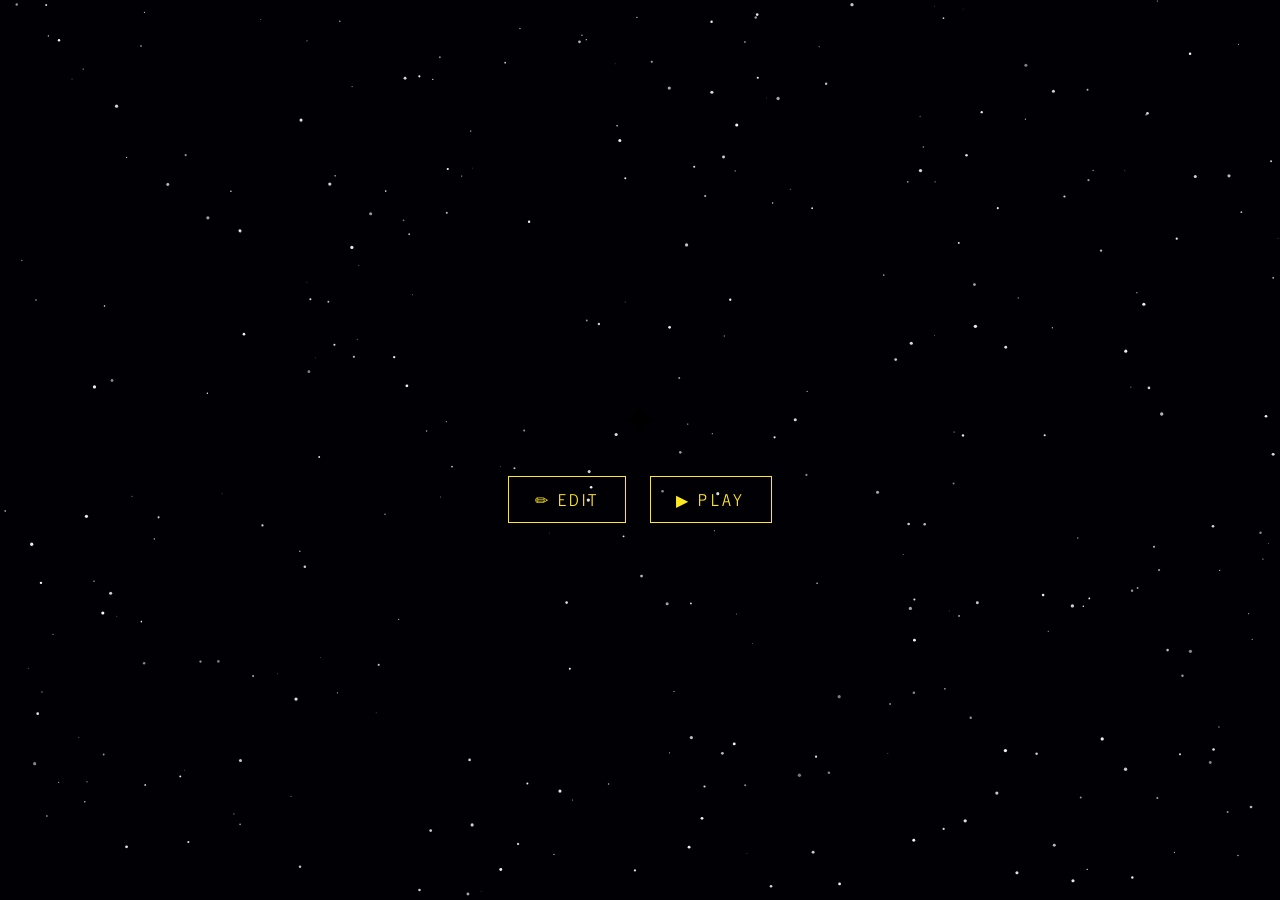
==== index.html @ e54b0933 "fixed title, pointer and index filename" ====
<!DOCTYPE html>
<html lang="en">
<head>
  <meta charset="UTF-8" />
  <meta name="viewport" content="width=device-width, initial-scale=1.0" />
  <title>Star Wars Intro</title>
  <link rel="stylesheet" href="star-wars-intro.css" />
  <link href="https://fonts.cdnfonts.com/css/sf-distant-galaxy" rel="stylesheet" />
</head>
<body>

<canvas id="stars-canvas"></canvas>

<!-- Click to begin -->
<div id="prompt">
  <div class="star-icon">✦</div>
  <div class="prompt-actions">
    <button id="btn-edit">✏ Edit</button>
    <button id="btn-play">▶ Play</button>
  </div>
</div>

<!-- Content editor -->
<div id="editor" class="hidden">
  <div id="editor-card">
    <h2>Edit Intro</h2>
    <form id="editor-form">
      <label>Pre-title text<textarea name="preTitle" rows="2"></textarea></label>
      <label>Logo title<input name="title" type="text" /></label>
      <label>Episode<input name="subtitle" type="text" /></label>
      <label>Crawl heading<input name="crawlTitle" type="text" /></label>
      <label>Crawl body<textarea name="crawlBody" rows="7"></textarea></label>
      <div class="editor-buttons">
        <button type="button" id="btn-cancel">Cancel</button>
        <button type="submit">Save</button>
      </div>
    </form>
  </div>
</div>

<!-- Main scene -->
<div id="scene">

  <!-- "A long time ago…" -->
  <div id="pre-title">
    <p id="pre-title-text"></p>
  </div>

  <!-- Logo -->
  <div id="logo-wrap">
    <div id="logo">STAR WARS</div>
  </div>

  <!-- Crawl -->
  <div id="crawl-stage">
    <div id="crawl-plane">
      <div class="crawl-inner">
        <div class="crawl-subtitle" id="crawl-subtitle"></div>
        <div class="crawl-title"   id="crawl-heading"></div>
        <div class="crawl-body"    id="crawl-body"></div>
      </div>
    </div>
  </div>

</div>

<!-- Final overlay -->
<div id="the-end"><p>May the Force be with you.</p></div>

<script src="star-wars-intro.js"></script>
</body>
</html>
---- star-wars-intro.css ----
@import url('https://fonts.googleapis.com/css2?family=News+Cycle:wght@400;700&display=swap');

*, *::before, *::after { box-sizing: border-box; margin: 0; padding: 0; }

:root {
  --gold: #FFE81F;
  --blue-green: #4ce8d4;
  --space: #000005;
}

html, body {
  width: 100%; height: 100%;
  background: var(--space);
  overflow: hidden;
  font-family: 'News Cycle', Arial, sans-serif;
  cursor: pointer;
  user-select: none;
}
body.playing { cursor: default; }

/* ── STARS ── */
#stars-canvas {
  position: fixed;
  inset: 0;
  z-index: 0;
}

/* ── CLICK PROMPT ── */
#prompt {
  position: fixed;
  inset: 0;
  z-index: 10;
  display: flex;
  flex-direction: column;
  align-items: center;
  justify-content: center;
  gap: 1.2rem;
  transition: opacity 0.8s ease;
}
#prompt.hidden { opacity: 0; pointer-events: none; }

#prompt .star-icon {
  font-size: 3rem;
  animation: pulse 2s ease-in-out infinite;
}

.prompt-actions {
  display: flex;
  gap: 1.5rem;
}
.prompt-actions button {
  background: none;
  border: 1px solid var(--gold);
  color: var(--gold);
  font-family: inherit;
  font-size: 1rem;
  letter-spacing: 0.2em;
  text-transform: uppercase;
  padding: 0.6rem 1.6rem;
  cursor: pointer;
  animation: pulse 2s ease-in-out infinite;
}
.prompt-actions button:hover {
  background: rgba(255,232,31,0.08);
}

/* ── EDITOR ── */
#editor {
  position: fixed;
  inset: 0;
  z-index: 25;
  display: flex;
  align-items: center;
  justify-content: center;
  background: rgba(0,0,5,0.92);
}
#editor.hidden { display: none; }

#editor-card {
  width: min(560px, 90vw);
  border: 1px solid rgba(255,232,31,0.5);
  padding: 2rem;
  display: flex;
  flex-direction: column;
  gap: 1.2rem;
  max-height: 90vh;
  overflow-y: auto;
}

#editor-card h2 {
  color: var(--gold);
  font-size: 0.85rem;
  letter-spacing: 0.35em;
  text-transform: uppercase;
  text-align: center;
  margin-bottom: 0.25rem;
  opacity: 0.8;
}

#editor-form {
  display: flex;
  flex-direction: column;
  gap: 0.9rem;
}

#editor-form label {
  display: flex;
  flex-direction: column;
  gap: 0.3rem;
  color: var(--gold);
  font-size: 0.7rem;
  letter-spacing: 0.2em;
  text-transform: uppercase;
  opacity: 0.6;
}

#editor-form input,
#editor-form textarea {
  background: #00000f;
  border: 1px solid rgba(255,232,31,0.25);
  color: var(--gold);
  font-family: inherit;
  font-size: 0.95rem;
  padding: 0.45rem 0.65rem;
  resize: vertical;
  outline: none;
  opacity: 1;
}

#editor-form input:focus,
#editor-form textarea:focus {
  border-color: var(--gold);
}

.editor-buttons {
  display: flex;
  gap: 0.75rem;
  justify-content: flex-end;
  margin-top: 0.5rem;
}

.editor-buttons button {
  background: none;
  border: 1px solid rgba(255,232,31,0.5);
  color: var(--gold);
  font-family: inherit;
  font-size: 0.8rem;
  letter-spacing: 0.15em;
  text-transform: uppercase;
  padding: 0.5rem 1.2rem;
  cursor: pointer;
}

.editor-buttons button[type="submit"] {
  background: var(--gold);
  color: var(--space);
  border-color: var(--gold);
}

.editor-buttons button:hover { opacity: 0.75; }
@keyframes pulse {
  0%, 100% { opacity: 1; }
  50%       { opacity: 0.3; }
}

/* ── SCENE WRAPPER ── */
#scene {
  position: fixed;
  inset: 0;
  z-index: 5;
  display: none;
  align-items: center;
  justify-content: center;
}
#scene.active { display: flex; }

/* ── PRE-TITLE ("A long time ago…") ── */
#pre-title {
  position: absolute;
  inset: 0;
  display: flex;
  align-items: center;
  justify-content: center;
  z-index: 20;
  opacity: 0;
  pointer-events: none;
}
#pre-title p {
  color: var(--blue-green);
  font-size: clamp(1rem, 2.2vw, 1.6rem);
  text-align: center;
  letter-spacing: 0.04em;
  line-height: 1.7;
  white-space: pre-line;
  max-width: 640px;
  padding: 0 2rem;
}
#pre-title.fade-in  { animation: preFadeIn  1.6s ease forwards; }
#pre-title.fade-out { animation: preFadeOut 1.2s ease forwards; }

@keyframes preFadeIn  { from { opacity: 0 } to { opacity: 1 } }
@keyframes preFadeOut { from { opacity: 1 } to { opacity: 0 } }

/* ── LOGO ── */
#logo-wrap {
  position: absolute;
  inset: 0;
  display: flex;
  align-items: center;
  justify-content: center;
  z-index: 20;
  opacity: 0;
  pointer-events: none;
}
#logo {
  color: transparent;
  -webkit-text-stroke: 2px var(--gold);
  font-family: 'SF Distant Galaxy', sans-serif;
  font-size: clamp(4rem, 15vw, 11rem);
  font-weight: 700;
  letter-spacing: 0.12em;
  text-align: center;
  line-height: 1;
  filter: drop-shadow(0 0 18px rgba(255,232,31,0.6));
}
#logo-wrap.pop    { animation: logoPop    0.9s cubic-bezier(0.22,1,0.36,1) forwards; }
#logo-wrap.shrink { animation: logoShrink 4s ease-in forwards; }

@keyframes logoPop {
  from { opacity: 0; transform: scale(2.4); }
  to   { opacity: 1; transform: scale(1); }
}
@keyframes logoShrink {
  from { opacity: 1; transform: scale(1); }
  to   { opacity: 0; transform: scale(0.05); }
}

/* ── CRAWL STAGE ── */
#crawl-stage {
  position: absolute;
  inset: 0;
  overflow: hidden;
  opacity: 0;
  transition: opacity 0.8s ease;
  perspective: 350px;
  perspective-origin: 50% 15%;
}
#crawl-stage.visible { opacity: 1; }

/* the tilted plane */
#crawl-plane {
  position: absolute;
  left: 50%;
  bottom: 0;
  width: 88vw;
  transform-origin: 50% 100%;
  transform: translateX(-50%) rotateX(32deg) translateY(100%);
  padding-bottom: 40vh;
}

#crawl-plane.rolling {
  animation: crawlRoll var(--crawl-duration, 90s) linear forwards;
}

@keyframes crawlRoll {
  from { transform: translateX(-50%) rotateX(32deg) translateY(100%); }
  to   { transform: translateX(-50%) rotateX(32deg) translateY(var(--crawl-end, -3500px)); }
}

.crawl-inner {
  color: var(--gold);
  font-family: Arial, sans-serif;
  text-align: justify;
  padding: 0 1rem;
}

.crawl-subtitle {
  text-align: center;
  font-size: clamp(1rem, 3vw, 1.5rem);
  letter-spacing: 0.3em;
  text-transform: uppercase;
  margin-bottom: 0.6em;
  opacity: 0.85;
}

.crawl-title {
  text-align: center;
  font-size: clamp(1.6rem, 5vw, 3rem);
  font-weight: 700;
  letter-spacing: 0.1em;
  text-transform: uppercase;
  margin-bottom: 1.4em;
  line-height: 1.15;
}

.crawl-body {
  font-size: clamp(2rem, 4vw, 6rem);
  line-height: 1.5;
  white-space: pre-line;
}

/* fade vignette at top so text disappears nicely */
#crawl-stage::after {
  content: '';
  position: absolute;
  top: 0; left: 0; right: 0;
  height: 35%;
  background: linear-gradient(to bottom, var(--space) 0%, transparent 100%);
  pointer-events: none;
  z-index: 2;
}

/* ── THE END overlay ── */
#the-end {
  position: fixed;
  inset: 0;
  z-index: 30;
  display: flex;
  align-items: center;
  justify-content: center;
  opacity: 0;
  pointer-events: none;
  transition: opacity 3s ease;
}
#the-end.visible { opacity: 1; }
#the-end p {
  color: var(--gold);
  font-size: clamp(1.5rem, 5vw, 3rem);
  letter-spacing: 0.3em;
  text-transform: uppercase;
}
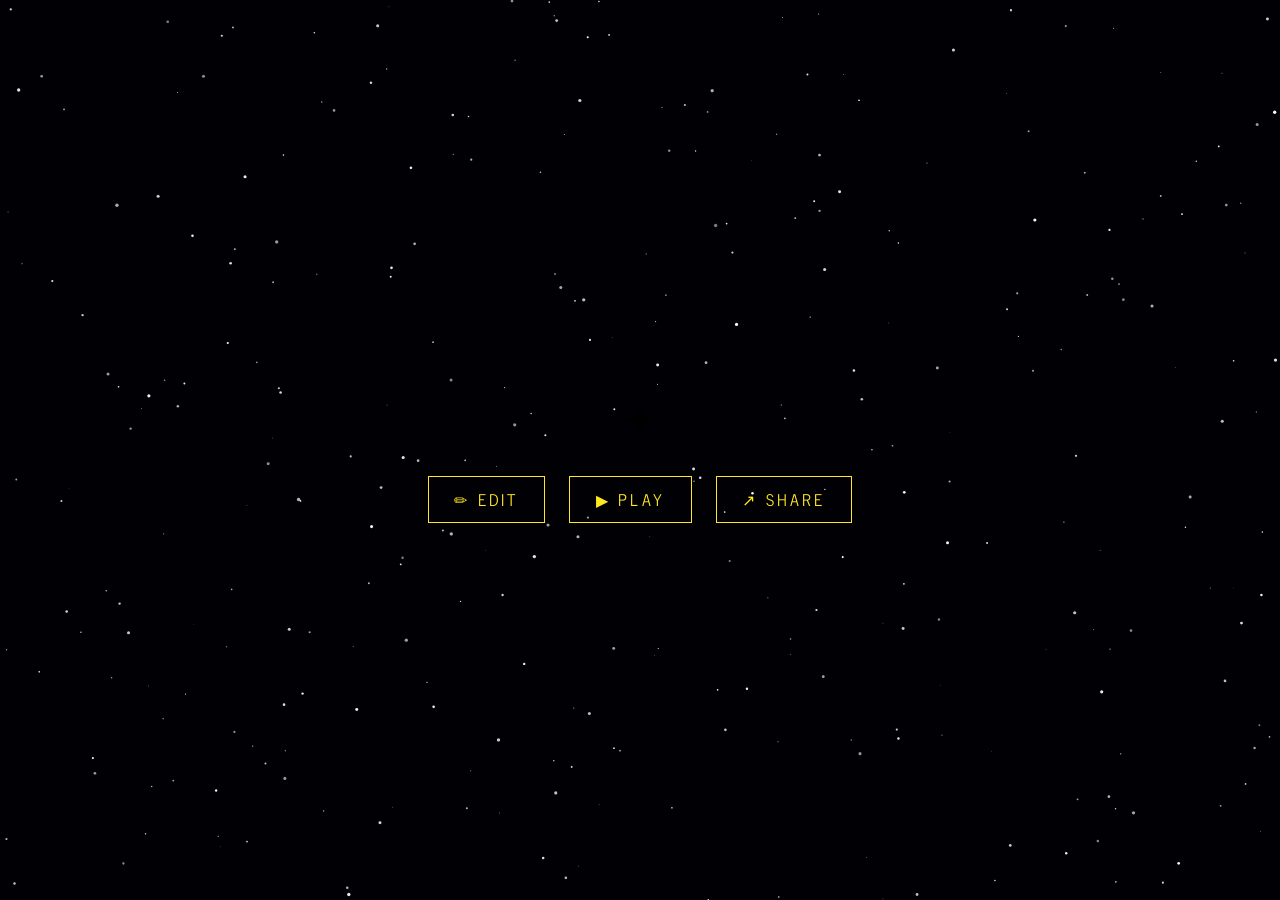
==== commit b1f33d1c: "changed body font, added Share feature" ====
--- a/index.html
+++ b/index.html
@@ -17,6 +17,7 @@
   <div class="prompt-actions">
     <button id="btn-edit">✏ Edit</button>
     <button id="btn-play">▶ Play</button>
+    <button id="btn-share">↗ Share</button>
   </div>
 </div>
 
@@ -56,16 +57,14 @@
     <div id="crawl-plane">
       <div class="crawl-inner">
         <div class="crawl-subtitle" id="crawl-subtitle"></div>
-        <div class="crawl-title"   id="crawl-heading"></div>
-        <div class="crawl-body"    id="crawl-body"></div>
+        <div class="crawl-title" id="crawl-heading"></div>
+        <div class="crawl-body" id="crawl-body"></div>
       </div>
     </div>
   </div>
 
 </div>
 
-<!-- Final overlay -->
-<div id="the-end"><p>May the Force be with you.</p></div>
 
 <script src="star-wars-intro.js"></script>
 </body>
--- a/star-wars-intro.css
+++ b/star-wars-intro.css
@@ -218,7 +218,7 @@
   font-family: 'SF Distant Galaxy', sans-serif;
   font-size: clamp(4rem, 15vw, 11rem);
   font-weight: 700;
-  letter-spacing: 0.12em;
+  letter-spacing: 0.1em;
   text-align: center;
   line-height: 1;
   filter: drop-shadow(0 0 18px rgba(255,232,31,0.6));
@@ -252,7 +252,7 @@
   position: absolute;
   left: 50%;
   bottom: 0;
-  width: 88vw;
+  width: 68vw;
   transform-origin: 50% 100%;
   transform: translateX(-50%) rotateX(32deg) translateY(100%);
   padding-bottom: 40vh;
@@ -272,6 +272,8 @@
   font-family: Arial, sans-serif;
   text-align: justify;
   padding: 0 1rem;
+  transform: scaleX(1.4);
+  transform-origin: 50% 0;
 }
 
 .crawl-subtitle {
@@ -310,22 +312,3 @@
   z-index: 2;
 }
 
-/* ── THE END overlay ── */
-#the-end {
-  position: fixed;
-  inset: 0;
-  z-index: 30;
-  display: flex;
-  align-items: center;
-  justify-content: center;
-  opacity: 0;
-  pointer-events: none;
-  transition: opacity 3s ease;
-}
-#the-end.visible { opacity: 1; }
-#the-end p {
-  color: var(--gold);
-  font-size: clamp(1.5rem, 5vw, 3rem);
-  letter-spacing: 0.3em;
-  text-transform: uppercase;
-}
